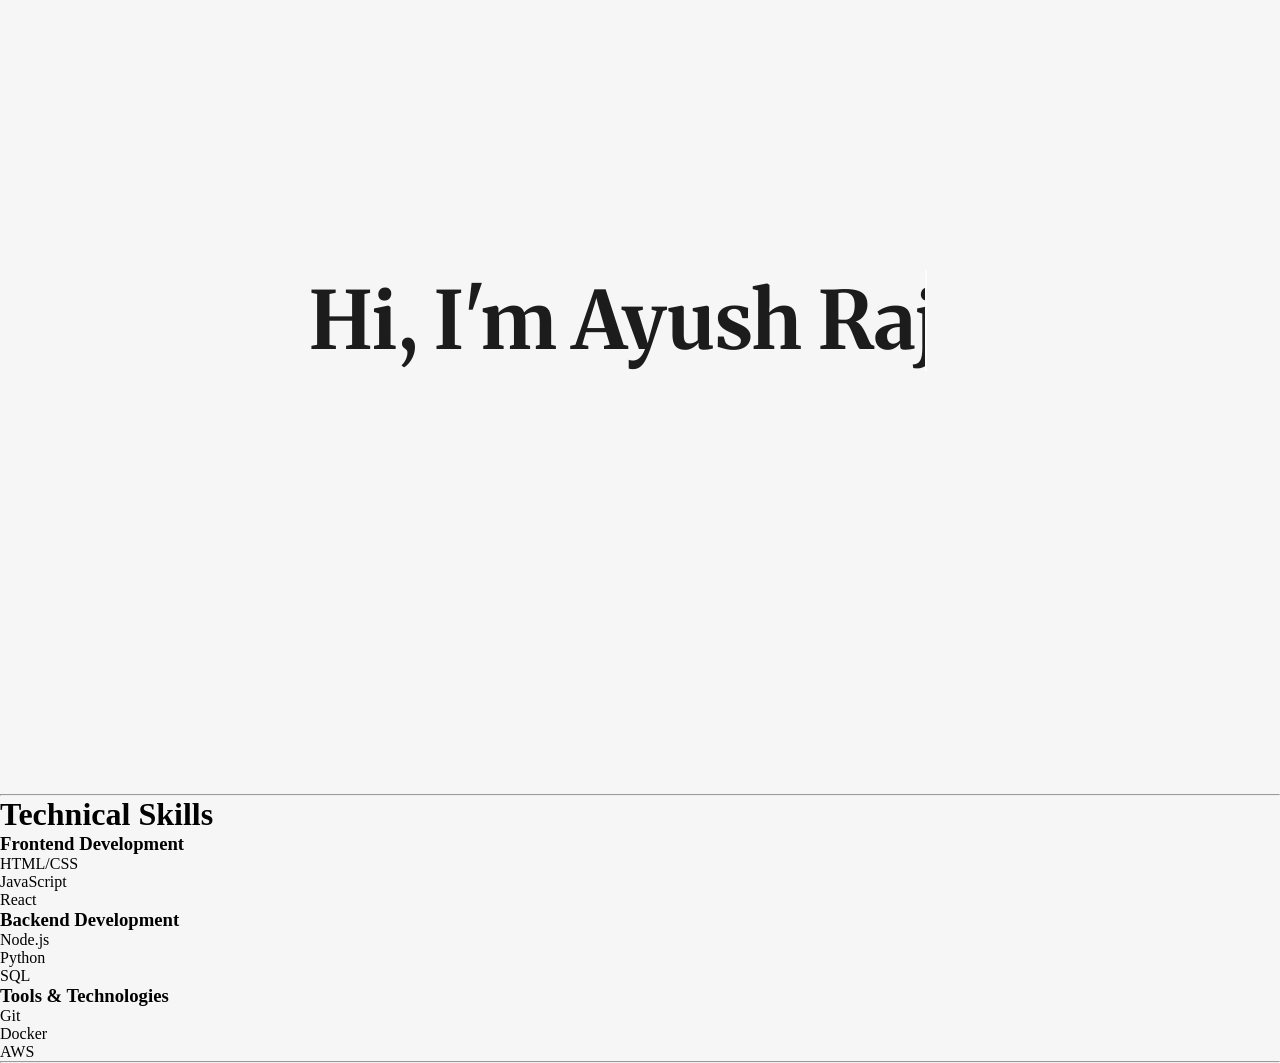
==== index.html @ 836af5a1 "front page" ====
<!DOCTYPE html>
<html lang="en">
<head>
    <meta charset="UTF-8">
    <meta name="viewport" content="width=device-width, initial-scale=1.0">
    <link rel="stylesheet" href="style.css">
    <title>Document</title>
</head>
<body>
    <div id="page1">
        <h1 id="text">Hi, I'm Ayush Raj</h1>
    </div>

    <div id="page2">
        <nav class="head">
            <div class="logo">
                <img src="a" alt="icon">
            </div>
            <div class="content">
                <ul>
                    <li>About</li>
                    <li>Skills</li>
                    <li>Projects</li>
                    <li>Contact</li>
                    <li class="mark">Resume</li>
                </ul>
            </div>
        </nav>
        <main>
            <div class="main">
                <div class="left">
                    <br>
                    <h1 id="name">Hi, I'm Ayush Raj</h1>
                    <p class="one">
                        Graphic Designer & Aspiring Full-Stack Developer | Freelance Front-End Dev| 2nd Year @ GITM, Gurugram
                    </p>
                    <p class="two">
                        I'm a Graphic Designer and aspiring Full-Stack Developer, passionate about blending creativity with technology. Currently in my 2nd year at the Global Institute of Technology and Management, Gurugram, I specialize in front-end development, web design, and photo editing, with hands-on experience as a freelance developer and designer.<br><br>
                        Skilled in HTML, CSS, JavaScript, GSAP, and animations, I create engaging digital experiences.I strive to bridge design and technology, delivering innovative, user-centric solutions.
                    </p>
                    
                    <button class="project">View Project</button>
                    <button class="contact">Contact Me</button>
                </div>
                <div class="right">
                    <img src="https://public.readdy.ai/ai/img_res/9b5c664228c04c4dc057cc0d03110847.jpg" alt="">
                </div>
            </div>
        </main>
    </div>

    <hr> 
    
    <div class="page3">
        <h1>Technical Skills</h1>
        <div class="box1">
            <h3>Frontend Development</h3>
            <ul>
                <li>HTML/CSS</li>
                <li>JavaScript</li>
                <li>React</li>
            </ul>
        </div>
        <div class="box2">
            <h3>Backend Development</h3>
            <ul>
                <li>Node.js</li>
                <li>Python</li>
                <li>SQL</li>
            </ul>
        </div>
        <div class="box3">
            <h3>Tools & Technologies</h3>
            <ul>
                <li>Git</li>
                <li>Docker</li>
                <li>AWS</li>
            </ul>
        </div>
    </div>
    <hr> 
    
    
    <script src="https://cdnjs.cloudflare.com/ajax/libs/gsap/3.12.5/gsap.min.js" integrity="sha512-7eHRwcbYkK4d9g/6tD/mhkf++eoTHwpNM9woBxtPUBWm67zeAfFC+HrdoE2GanKeocly/VxeLvIqwvCdk7qScg==" crossorigin="anonymous" referrerpolicy="no-referrer"></script>
    
    <script src="https://cdnjs.cloudflare.com/ajax/libs/gsap/3.12.5/ScrollTrigger.min.js" integrity="sha512-onMTRKJBKz8M1TnqqDuGBlowlH0ohFzMXYRNebz+yOcc5TQr/zAKsthzhuv0hiyUKEiQEQXEynnXCvNTOk50dg==" crossorigin="anonymous" referrerpolicy="no-referrer"></script>
    
    <script src="script.js"></script>
</body>
</html>
---- style.css ----
@import url("https://fonts.googleapis.com/css2?family=Comic+Neue:ital,wght@0,300;0,400;0,700;1,300;1,400;1,700&family=Pacifico&display=swap");
@import url("https://fonts.googleapis.com/css2?family=Comic+Neue:ital,wght@0,300;0,400;0,700;1,300;1,400;1,700&family=Noto+Sans:ital,wght@0,100..900;1,100..900&family=Pacifico&display=swap");
@import url("https://fonts.googleapis.com/css2?family=Merriweather:ital,wght@0,300;0,400;0,700;0,900;1,300;1,400;1,700;1,900&display=swap");

* {
  margin: 0;
  padding: 0;
}

body {
  background-color: #f6f6f6;
  width: 100%;
  height: 100%;
}

#page1 {
  height: 30vh;
  background: transparent;
  font-size: 2rem;
  position: absolute;
}

#text {
    position: relative;
    top: 100%;
    left: 50%;
    font-family: "Merriweather", serif;
    font-size: 5rem;
    border-right: 2px solid white;
    white-space: nowrap;
    overflow: hidden;
}

/* ------------------------------------------------------------------------------- */

#page2 {
  width: 100%;
  height: 100%;
}

nav {
  background-color: #fff;
  height: 6vh;
  border-bottom: rgba(8, 0, 0, 0.877);
  display: flex;
  font-size: 1.1rem;
  font-family: "Lucida Sans Unicode", "Lucida Grande", "Lucida Sans", Arial,
    sans-serif;
  padding: 0.6vw 0;
  /* border-bottom: 2px solid black; */
  box-shadow: 0 2px 10px rgb(190, 190, 190);
}

.logo {
  width: 40%;
  display: flex;
  align-items: center;
  justify-content: center;
}

.content {
  width: 60%;
  display: flex;
  justify-content: center;
  align-items: center;
}

nav ul {
  display: flex;
}

nav ul li {
  display: flex;
  justify-content: space-between;
  margin: 1vh 1.3vw;
  padding-top: 1vh;
  opacity: 60%;
}

li {
  cursor: pointer;
}

.mark {
  opacity: 100%;
  padding: 1.2vh;
  width: 5vw;
  display: flex;
  justify-content: center;
  border-radius: 5px;
  color: white;
  background-color: #6058e8;
}
.mark:hover {
  background-color: rgba(95, 88, 232, 0.85);
}

/* -------------------------------------------------------------------------------- */

.main {
  margin: 10vh;
  display: flex;
  align-items: center;
  justify-content: center;
}

.left {
  padding-left: 7vw;
  width: 50%;
}

.left h1 {
  /* font-family: "Pacifico", serif; */
  font-family: "Merriweather", serif;
  font-weight: bolder;
  font-size: 3rem;
  padding-bottom: 5vh;
}

.one {
  font-size: 1.3rem;
  font-family: "Noto Sans", serif;
  font-weight: 500;
  opacity: 80%;
}

.two {
  font-size: 1rem;
  font-family: "Arial", serif;
  font-weight: 100;
  opacity: 70%;
}

.left p {
  padding: 2vh 0;
}

.left button {
  font-size: 1.1rem;
  margin-right: 3.5vh;
  margin-top: 5vh;
  padding: 2vh 2vw;
  border-radius: 10px;
  cursor: pointer;
}

.project {
  background-color: rgba(0, 0, 255, 0.7);
  color: white;
  border: transparent;
}
.project:hover {
  background-color: rgba(0, 0, 255, 0.6);
}

.contact {
  border: 1px solid rgba(0, 0, 255, 0.7);
  color: rgba(0, 0, 255, 0.7);
}
.contact:hover {
  background-color: rgb(226, 227, 236);
  color: rgba(0, 0, 255, 0.9);
}

.right {
  width: 50%;
  display: flex;
  justify-content: center;
}
.right img {
  height: 60vh;
  border-radius: 50%;
  box-shadow: 0 0 15px rgb(180, 180, 180);
}

/* --------------------------------------------------------------------------------- */
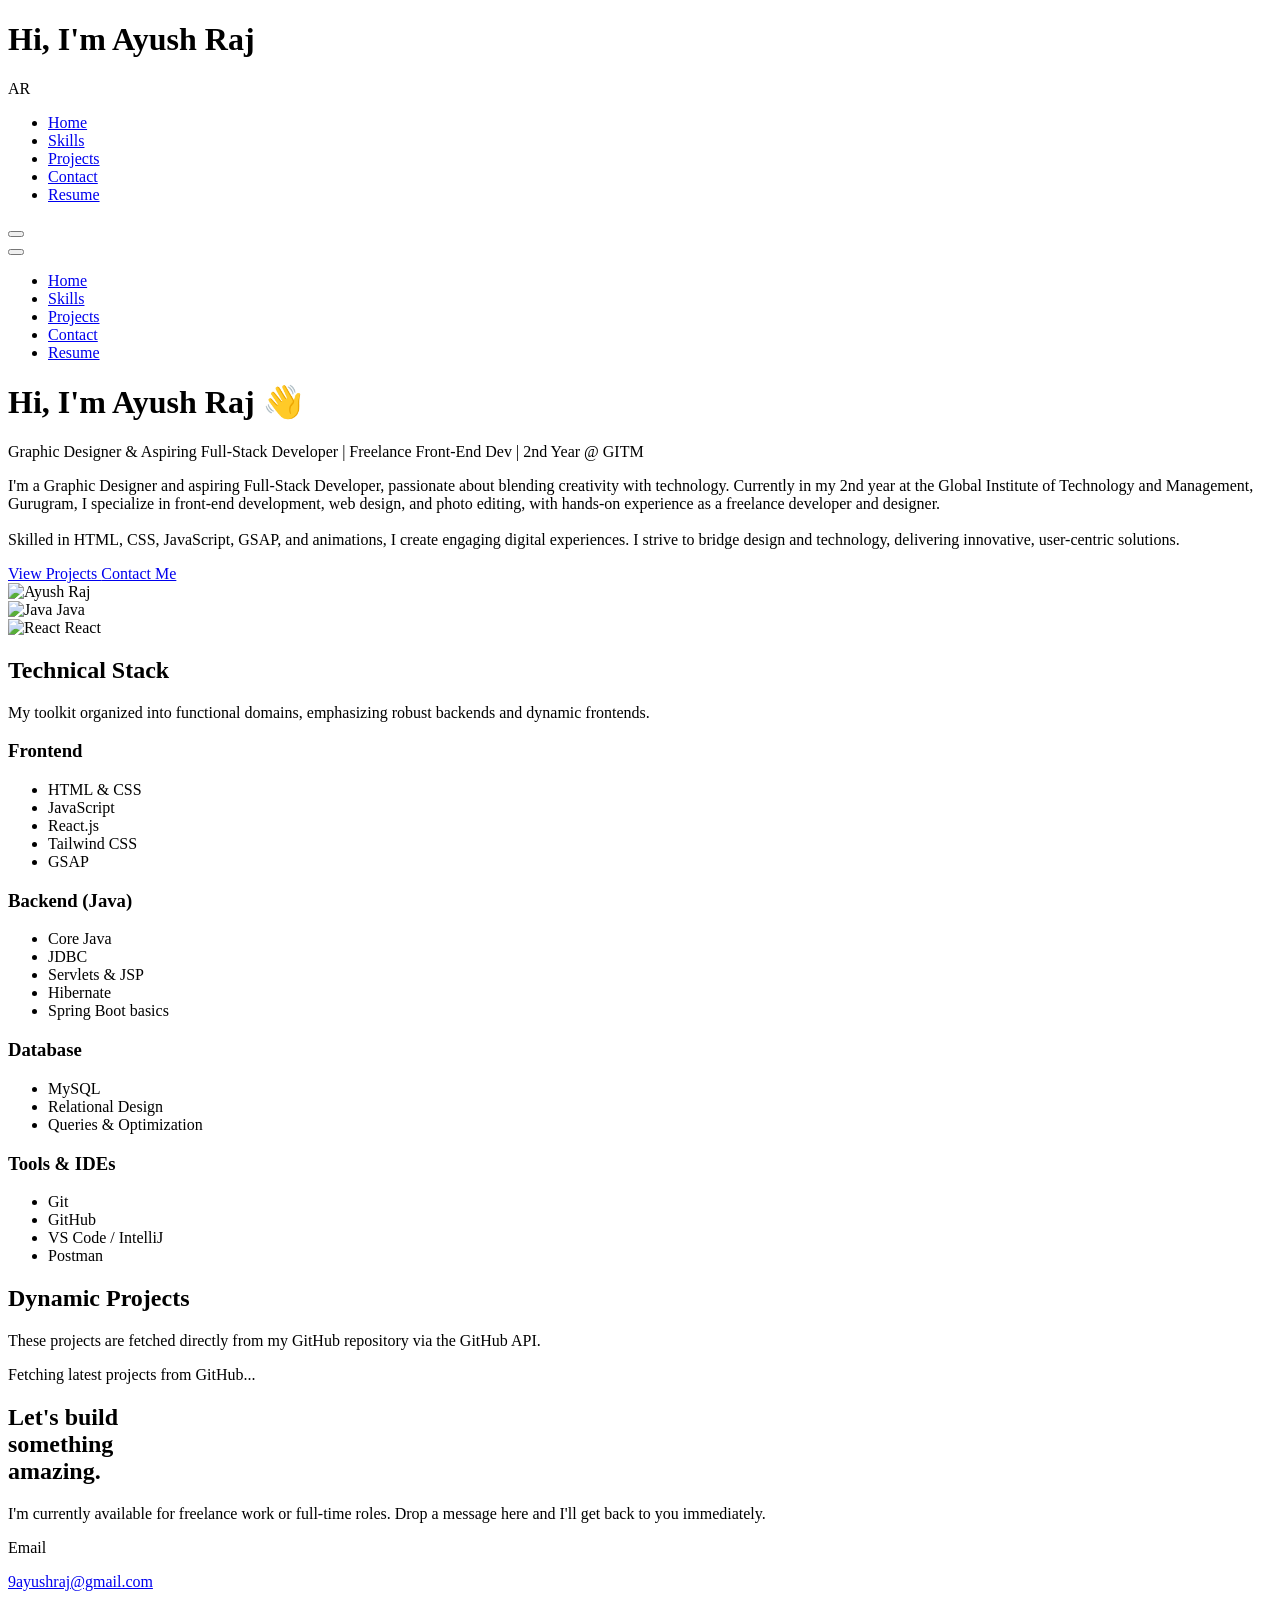
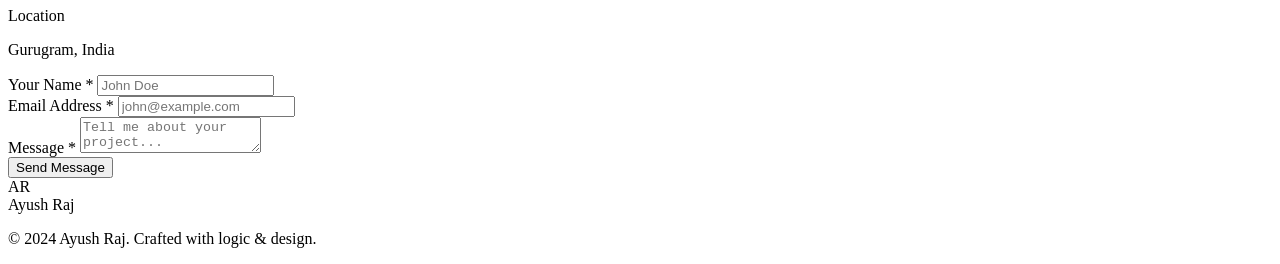
==== commit 74ccf130: "UI completed" ====
--- a/index.html
+++ b/index.html
@@ -1,88 +1,318 @@
 <!DOCTYPE html>
-<html lang="en">
+<html lang="en" class="scroll-smooth">
 <head>
     <meta charset="UTF-8">
     <meta name="viewport" content="width=device-width, initial-scale=1.0">
+    <title>Ayush Raj | Portfolio</title>
+    <!-- Fonts -->
+    <link rel="preconnect" href="https://fonts.googleapis.com">
+    <link rel="preconnect" href="https://fonts.gstatic.com" crossorigin>
+    <link href="https://fonts.googleapis.com/css2?family=Merriweather:ital,wght@0,400;0,700;0,900;1,400;1,700&family=Noto+Sans:wght@300;400;500;600;700&display=swap" rel="stylesheet">
+    <!-- RemixIcons for scalable icons -->
+    <link href="https://cdn.jsdelivr.net/npm/remixicon@4.5.0/fonts/remixicon.css" rel="stylesheet">
+    <!-- Tailwind CSS -->
+    <script src="https://cdn.tailwindcss.com"></script>
+    <script>
+        tailwind.config = {
+            darkMode: 'class', // enable dark mode classes manually or based on OS
+            theme: {
+                extend: {
+                    fontFamily: {
+                        merriweather: ['Merriweather', 'serif'],
+                        noto: ['"Noto Sans"', 'sans-serif'],
+                        arial: ['Arial', 'sans-serif'],
+                    },
+                    colors: {
+                        brand: {
+                            DEFAULT: '#6058e8',
+                            hover: '#4e48cf',
+                        }
+                    }
+                }
+            }
+        }
+    </script>
     <link rel="stylesheet" href="style.css">
-    <title>Document</title>
 </head>
-<body>
-    <div id="page1">
-        <h1 id="text">Hi, I'm Ayush Raj</h1>
-    </div>
-
-    <div id="page2">
-        <nav class="head">
-            <div class="logo">
-                <img src="a" alt="icon">
-            </div>
-            <div class="content">
-                <ul>
-                    <li>About</li>
-                    <li>Skills</li>
-                    <li>Projects</li>
-                    <li>Contact</li>
-                    <li class="mark">Resume</li>
-                </ul>
+<body class="bg-slate-900 text-slate-300 font-noto overflow-x-hidden selection:bg-brand selection:text-white">
+
+    <!-- Preloader Text Animation Overlay -->
+    <div id="page1" class="fixed inset-0 z-[100] bg-slate-950 flex items-center justify-center">
+        <h1 id="text" class="font-merriweather text-4xl md:text-6xl font-black text-slate-100 border-r-4 border-brand whitespace-nowrap overflow-hidden pr-2">Hi, I'm Ayush Raj</h1>
+    </div>
+
+    <div id="page2" class="w-full min-h-screen flex flex-col relative">
+        
+        <!-- Sticky Navigation -->
+        <nav class="head fixed top-0 w-full z-[105] transition-all duration-300 backdrop-blur-xl bg-slate-900/80 border-b border-slate-800 shadow-sm px-6 md:px-12 py-4">
+            <div class="max-w-7xl mx-auto flex justify-between items-center relative">
+                <div class="logo flex items-center gap-3 font-merriweather font-bold text-2xl text-brand tracking-tighter cursor-pointer">
+                    <div class="w-10 h-10 bg-brand text-white flex items-center justify-center rounded-xl shadow-[0_0_15px_rgba(96,88,232,0.5)]">AR</div>
+                </div>
+                
+                <!-- Desktop Menu -->
+                <div class="content hidden md:block">
+                    <ul class="flex items-center space-x-8 text-sm font-bold tracking-wide text-slate-300">
+                        <li><a href="#about" class="nav-link hover:text-brand transition-colors cursor-pointer py-2">Home</a></li>
+                        <li><a href="#skills" class="nav-link hover:text-brand transition-colors cursor-pointer py-2">Skills</a></li>
+                        <li><a href="#projects" class="nav-link hover:text-brand transition-colors cursor-pointer py-2">Projects</a></li>
+                        <li><a href="#contact" class="nav-link hover:text-brand transition-colors cursor-pointer py-2">Contact</a></li>
+                        <li class="mark bg-brand text-white px-5 py-2.5 rounded-lg shadow-[0_0_15px_rgba(96,88,232,0.4)] hover:bg-brand-hover hover:-translate-y-0.5 transition-all cursor-pointer"><a href="#resume">Resume</a></li>
+                    </ul>
+                </div>
+                
+                <!-- Mobile Menu Toggle Button -->
+                <div class="md:hidden flex items-center">
+                    <button id="mobile-menu-btn" class="text-slate-300 hover:text-brand transition-colors focus:outline-none">
+                        <i class="ri-menu-3-line text-3xl"></i>
+                    </button>
+                </div>
             </div>
         </nav>
-        <main>
-            <div class="main">
-                <div class="left">
-                    <br>
-                    <h1 id="name">Hi, I'm Ayush Raj</h1>
-                    <p class="one">
-                        Graphic Designer & Aspiring Full-Stack Developer | Freelance Front-End Dev| 2nd Year @ GITM, Gurugram
+
+        <!-- Mobile Menu Overlay -->
+        <div id="mobile-menu" class="fixed inset-0 z-[110] bg-slate-950/95 backdrop-blur-lg transform translate-x-full transition-transform duration-300 flex flex-col justify-center items-center">
+            <button id="close-menu-btn" class="absolute top-6 right-6 text-slate-300 hover:text-brand focus:outline-none">
+                <i class="ri-close-line text-4xl"></i>
+            </button>
+            <ul class="flex flex-col space-y-8 text-2xl font-bold tracking-wide text-slate-300 items-center">
+                <li><a href="#about" class="mobile-link hover:text-brand transition-colors">Home</a></li>
+                <li><a href="#skills" class="mobile-link hover:text-brand transition-colors">Skills</a></li>
+                <li><a href="#projects" class="mobile-link hover:text-brand transition-colors">Projects</a></li>
+                <li><a href="#contact" class="mobile-link hover:text-brand transition-colors">Contact</a></li>
+                <li class="bg-brand text-white px-8 py-3 rounded-xl shadow-[0_0_20px_rgba(96,88,232,0.4)]"><a href="#resume" class="mobile-link">Resume</a></li>
+            </ul>
+        </div>
+
+        <!-- Hero Section -->
+        <main id="about" class="main flex-grow flex items-center pt-24 pb-12 overflow-hidden relative">
+            <!-- Decorative Background Blob -->
+            <div class="absolute top-20 right-0 w-96 h-96 bg-brand/10 rounded-full blur-[100px] -z-10 translate-x-1/3"></div>
+            <div class="absolute bottom-10 left-10 w-64 h-64 bg-cyan-600/10 rounded-full blur-[100px] -z-10"></div>
+            
+            <div class="max-w-7xl mx-auto px-6 md:px-12 flex flex-col-reverse md:flex-row items-center w-full gap-12 relative z-10">
+                <div class="left md:w-1/2 flex flex-col justify-center">
+                    <h1 id="name" class="font-merriweather font-bold text-4xl md:text-5xl lg:text-7xl text-slate-100 leading-tight mb-6 tracking-tight">Hi, I'm Ayush Raj <span class="text-brand">👋</span></h1>
+                    <p class="one text-lg md:text-xl font-medium text-slate-300 mb-6 border-l-4 border-brand pl-4">
+                        Graphic Designer & Aspiring Full-Stack Developer | Freelance Front-End Dev | 2nd Year @ GITM
                     </p>
-                    <p class="two">
+                    <p class="two text-slate-400 leading-relaxed mb-8 text-lg">
                         I'm a Graphic Designer and aspiring Full-Stack Developer, passionate about blending creativity with technology. Currently in my 2nd year at the Global Institute of Technology and Management, Gurugram, I specialize in front-end development, web design, and photo editing, with hands-on experience as a freelance developer and designer.<br><br>
-                        Skilled in HTML, CSS, JavaScript, GSAP, and animations, I create engaging digital experiences.I strive to bridge design and technology, delivering innovative, user-centric solutions.
+                        Skilled in HTML, CSS, JavaScript, GSAP, and animations, I create engaging digital experiences. I strive to bridge design and technology, delivering innovative, user-centric solutions.
                     </p>
                     
-                    <button class="project">View Project</button>
-                    <button class="contact">Contact Me</button>
-                </div>
-                <div class="right">
-                    <img src="https://public.readdy.ai/ai/img_res/9b5c664228c04c4dc057cc0d03110847.jpg" alt="">
+                    <div class="flex flex-wrap gap-4">
+                        <a href="#projects" class="project inline-block bg-brand hover:bg-brand-hover text-white font-semibold px-8 py-3.5 rounded-xl shadow-[0_0_20px_rgba(96,88,232,0.4)] transition-all transform hover:-translate-y-1">View Projects <i class="ri-arrow-right-line ml-1"></i></a>
+                        <a href="#contact" class="contact inline-block bg-transparent text-brand border-2 border-brand hover:bg-brand hover:text-white font-semibold px-8 py-3.5 rounded-xl transition-all transform hover:-translate-y-1 text-center shadow-[0_0_15px_transparent] hover:shadow-[0_0_20px_rgba(96,88,232,0.3)]">Contact Me</a>
+                    </div>
+                </div>
+                <div class="right md:w-1/2 flex justify-center relative">
+                    <!-- Decorative element for image portrait -->
+                    <div class="absolute inset-0 bg-gradient-to-tr from-brand/30 to-cyan-500/20 rounded-full blur-3xl scale-90 -z-10 animate-pulse"></div>
+                    <div class="relative w-64 h-64 md:w-80 md:h-80 lg:w-[450px] lg:h-[450px]">
+                        <img class="w-full h-full object-cover rounded-full shadow-2xl ring-4 ring-slate-800" src="https://public.readdy.ai/ai/img_res/9b5c664228c04c4dc057cc0d03110847.jpg" alt="Ayush Raj">
+                        <!-- Floating badges representing skills -->
+                        <div class="absolute top-10 right-0 lg:-right-4 bg-slate-800/90 backdrop-blur border border-slate-700 px-4 py-2 rounded-xl shadow-xl flex items-center gap-2 animate-bounce flex-col" style="animation-duration: 3s;">
+                            <img src="https://upload.wikimedia.org/wikipedia/en/3/30/Java_programming_language_logo.svg" class="w-6 h-6" alt="Java">
+                            <span class="text-xs font-bold font-noto text-slate-200">Java</span>
+                        </div>
+                        <div class="absolute bottom-10 left-0 lg:-left-10 bg-slate-800/90 backdrop-blur border border-slate-700 px-4 py-2 rounded-xl shadow-xl flex items-center gap-2 animate-bounce flex-col" style="animation-duration: 4s; animation-delay: 1s;">
+                            <img src="https://upload.wikimedia.org/wikipedia/commons/a/a7/React-icon.svg" class="w-6 h-6" alt="React">
+                            <span class="text-xs font-bold font-noto text-slate-200">React</span>
+                        </div>
+                    </div>
                 </div>
             </div>
         </main>
     </div>
 
-    <hr> 
-    
-    <div class="page3">
-        <h1>Technical Skills</h1>
-        <div class="box1">
-            <h3>Frontend Development</h3>
-            <ul>
-                <li>HTML/CSS</li>
-                <li>JavaScript</li>
-                <li>React</li>
-            </ul>
-        </div>
-        <div class="box2">
-            <h3>Backend Development</h3>
-            <ul>
-                <li>Node.js</li>
-                <li>Python</li>
-                <li>SQL</li>
-            </ul>
-        </div>
-        <div class="box3">
-            <h3>Tools & Technologies</h3>
-            <ul>
-                <li>Git</li>
-                <li>Docker</li>
-                <li>AWS</li>
-            </ul>
-        </div>
-    </div>
-    <hr> 
-    
-    
+    <!-- Technical Skills Section -->
+    <div id="skills" class="page3 max-w-7xl mx-auto px-6 md:px-12 py-24 relative">
+        <div class="absolute top-0 left-0 w-full h-px bg-gradient-to-r from-transparent via-slate-700 to-transparent"></div>
+        <div class="text-center mb-16 relative">
+            <h2 class="font-merriweather text-4xl md:text-5xl font-black text-slate-100 mb-4 inline-block tracking-tight">
+                Technical Stack
+            </h2>
+            <div class="w-24 h-1.5 bg-brand mx-auto rounded-full mt-2 shadow-[0_0_10px_rgba(96,88,232,0.6)]"></div>
+            <p class="text-slate-400 mt-6 max-w-2xl mx-auto text-lg">My toolkit organized into functional domains, emphasizing robust backends and dynamic frontends.</p>
+        </div>
+        
+        <div class="grid grid-cols-1 md:grid-cols-2 lg:grid-cols-4 gap-6">
+            <!-- Frontend Card -->
+            <div class="skill-box group bg-slate-800/50 backdrop-blur-sm p-8 rounded-3xl shadow-lg border border-slate-700 hover:border-blue-500/50 hover:bg-slate-800 transition-all duration-300 transform hover:-translate-y-2">
+                <div class="w-14 h-14 bg-blue-500/10 rounded-2xl flex items-center justify-center text-blue-400 mb-6 group-hover:bg-blue-500 group-hover:text-white transition-colors duration-300 shadow-sm border border-blue-500/20">
+                    <i class="ri-layout-masonry-line text-2xl"></i>
+                </div>
+                <h3 class="text-xl font-bold text-slate-100 mb-6">Frontend</h3>
+                <ul class="space-y-3 text-slate-400 font-medium">
+                    <li class="flex items-center"><i class="ri-html5-fill text-blue-400 mr-3 text-lg"></i> HTML & CSS</li>
+                    <li class="flex items-center"><i class="ri-javascript-fill text-yellow-400 mr-3 text-lg"></i> JavaScript</li>
+                    <li class="flex items-center"><i class="ri-reactjs-fill text-cyan-400 mr-3 text-lg"></i> React.js</li>
+                    <li class="flex items-center"><i class="ri-tailwind-css-fill text-cyan-500 mr-3 text-lg"></i> Tailwind CSS</li>
+                    <li class="flex items-center"><i class="ri-shape-line text-brand mr-3 text-lg"></i> GSAP</li>
+                </ul>
+            </div>
+            
+            <!-- Backend Card -->
+            <div class="skill-box group bg-slate-800/50 backdrop-blur-sm p-8 rounded-3xl shadow-lg border border-slate-700 hover:border-red-500/50 hover:bg-slate-800 transition-all duration-300 transform hover:-translate-y-2">
+                <div class="w-14 h-14 bg-red-500/10 rounded-2xl flex items-center justify-center text-red-400 mb-6 group-hover:bg-red-500 group-hover:text-white transition-colors duration-300 shadow-sm border border-red-500/20">
+                    <i class="ri-server-line text-2xl"></i>
+                </div>
+                <h3 class="text-xl font-bold text-slate-100 mb-6">Backend (Java)</h3>
+                <ul class="space-y-3 text-slate-400 font-medium">
+                    <li class="flex items-center"><i class="ri-java-fill text-red-500 mr-3 text-lg"></i> Core Java</li>
+                    <li class="flex items-center"><i class="ri-database-2-line text-slate-300 mr-3 text-lg"></i> JDBC</li>
+                    <li class="flex items-center"><i class="ri-blaze-line text-orange-400 mr-3 text-lg"></i> Servlets & JSP</li>
+                    <li class="flex items-center"><i class="ri-leaf-fill text-green-500 mr-3 text-lg"></i> Hibernate</li>
+                    <li class="flex items-center"><i class="ri-rocket-2-fill text-green-400 mr-3 text-lg"></i> Spring Boot basics</li>
+                </ul>
+            </div>
+
+            <!-- Database Card -->
+            <div class="skill-box group bg-slate-800/50 backdrop-blur-sm p-8 rounded-3xl shadow-lg border border-slate-700 hover:border-cyan-500/50 hover:bg-slate-800 transition-all duration-300 transform hover:-translate-y-2">
+                <div class="w-14 h-14 bg-cyan-500/10 rounded-2xl flex items-center justify-center text-cyan-400 mb-6 group-hover:bg-cyan-600 group-hover:text-white transition-colors duration-300 shadow-sm border border-cyan-500/20">
+                    <i class="ri-database-line text-2xl"></i>
+                </div>
+                <h3 class="text-xl font-bold text-slate-100 mb-6">Database</h3>
+                <ul class="space-y-3 text-slate-400 font-medium">
+                    <li class="flex items-center"><i class="ri-database-2-fill text-blue-400 mr-3 text-lg"></i> MySQL</li>
+                    <li class="flex items-center"><i class="ri-table-line text-slate-300 mr-3 text-lg"></i> Relational Design</li>
+                    <li class="flex items-center"><i class="ri-code-box-line text-green-400 mr-3 text-lg"></i> Queries & Optimization</li>
+                </ul>
+            </div>
+            
+            <!-- Tools Card -->
+            <div class="skill-box group bg-slate-800/50 backdrop-blur-sm p-8 rounded-3xl shadow-lg border border-slate-700 hover:border-purple-500/50 hover:bg-slate-800 transition-all duration-300 transform hover:-translate-y-2">
+                <div class="w-14 h-14 bg-purple-500/10 rounded-2xl flex items-center justify-center text-purple-400 mb-6 group-hover:bg-purple-500 group-hover:text-white transition-colors duration-300 shadow-sm border border-purple-500/20">
+                    <i class="ri-tools-line text-2xl"></i>
+                </div>
+                <h3 class="text-xl font-bold text-slate-100 mb-6">Tools & IDEs</h3>
+                <ul class="space-y-3 text-slate-400 font-medium">
+                    <li class="flex items-center"><i class="ri-git-branch-line text-orange-500 mr-3 text-lg"></i> Git</li>
+                    <li class="flex items-center"><i class="ri-github-fill text-slate-200 mr-3 text-lg"></i> GitHub</li>
+                    <li class="flex items-center"><i class="ri-brackets-line text-blue-500 mr-3 text-lg"></i> VS Code / IntelliJ</li>
+                    <li class="flex items-center"><i class="ri-send-plane-fill text-orange-400 mr-3 text-lg"></i> Postman</li>
+                </ul>
+            </div>
+        </div>
+    </div>
+
+    <!-- Dynamic Projects Section -->
+    <div id="projects" class="bg-slate-950 py-24 relative overflow-hidden">
+        <!-- Decorative blobs -->
+        <div class="absolute top-0 right-0 w-[500px] h-[500px] bg-brand/10 rounded-full blur-[120px] -z-10 translate-x-1/3 -translate-y-1/3"></div>
+        <div class="absolute bottom-0 left-0 w-[400px] h-[400px] bg-cyan-600/10 rounded-full blur-[100px] -z-10 -translate-x-1/3 translate-y-1/3"></div>
+        
+        <div class="max-w-7xl mx-auto px-6 md:px-12">
+            <div class="text-center mb-16 project-header">
+                <h2 class="font-merriweather text-4xl md:text-5xl font-black text-slate-100 mb-4 inline-block tracking-tight">
+                    Dynamic Projects
+                </h2>
+                <div class="w-24 h-1.5 bg-brand mx-auto rounded-full mt-2 mb-6 shadow-[0_0_10px_rgba(96,88,232,0.6)]"></div>
+                <p class="text-slate-400 max-w-2xl mx-auto text-lg">These projects are fetched directly from my GitHub repository via the GitHub API.</p>
+            </div>
+            
+            <!-- This container will be populated by script.js using real GitHub Data -->
+            <div id="github-projects-container" class="grid grid-cols-1 md:grid-cols-2 lg:grid-cols-3 gap-10">
+                <!-- Fallback Loading State -->
+                <div class="col-span-full flex flex-col items-center justify-center text-slate-400 py-12">
+                    <i class="ri-loader-4-line text-4xl animate-spin text-brand mb-4"></i>
+                    <p>Fetching latest projects from GitHub...</p>
+                </div>
+            </div>
+        </div>
+    </div>
+
+    <!-- Contact Section -->
+    <div id="contact" class="max-w-7xl mx-auto px-6 md:px-12 py-24 contact-container relative">
+        <div class="absolute top-0 left-0 w-full h-px bg-gradient-to-r from-transparent via-slate-700 to-transparent"></div>
+        <div class="bg-slate-800 rounded-[2.5rem] overflow-hidden shadow-2xl relative border border-slate-700">
+            <!-- Decorative atmospheric circles -->
+            <div class="absolute -top-32 -right-32 w-96 h-96 bg-brand rounded-full blur-[100px] opacity-20"></div>
+            <div class="absolute -bottom-32 -left-32 w-96 h-96 bg-cyan-500 rounded-full blur-[100px] opacity-10"></div>
+            
+            <div class="grid grid-cols-1 lg:grid-cols-5 relative z-10">
+                <div class="lg:col-span-2 p-10 md:p-16 flex flex-col justify-center">
+                    <h2 class="font-merriweather text-4xl md:text-5xl font-bold text-slate-100 mb-6">Let's build<br>something<br><span class="text-transparent bg-clip-text bg-gradient-to-r from-cyan-400 to-brand">amazing.</span></h2>
+                    <p class="text-slate-400 text-lg mb-12">I'm currently available for freelance work or full-time roles. Drop a message here and I'll get back to you immediately.</p>
+                    
+                    <div class="space-y-8">
+                        <div class="flex items-center gap-5 group">
+                            <div class="w-14 h-14 bg-slate-900 rounded-2xl flex items-center justify-center text-brand border border-slate-700 group-hover:bg-brand group-hover:text-white transition-colors">
+                                <i class="ri-mail-send-line text-2xl"></i>
+                            </div>
+                            <div>
+                                <p class="text-slate-500 text-sm tracking-wider uppercase font-bold mb-1">Email</p>
+                                <a href="mailto:9ayushraj@gmail.com" class="text-slate-200 text-lg hover:text-brand transition-colors">9ayushraj@gmail.com</a>
+                            </div>
+                        </div>
+                        <div class="flex items-center gap-5 group">
+                            <div class="w-14 h-14 bg-slate-900 rounded-2xl flex items-center justify-center text-cyan-400 border border-slate-700 group-hover:bg-cyan-500 group-hover:text-white transition-colors">
+                                <i class="ri-map-pin-line text-2xl"></i>
+                            </div>
+                            <div>
+                                <p class="text-slate-500 text-sm tracking-wider uppercase font-bold mb-1">Location</p>
+                                <p class="text-slate-200 text-lg">Gurugram, India</p>
+                            </div>
+                        </div>
+                    </div>
+                </div>
+                
+                <div class="lg:col-span-3 p-10 md:p-16 lg:pl-10 bg-slate-900/50 backdrop-blur-xl border-t lg:border-t-0 lg:border-l border-slate-700">
+                    <form id="contactForm" class="space-y-6" novalidate>
+                        <div class="grid grid-cols-1 md:grid-cols-2 gap-6">
+                            <div>
+                                <label class="block text-slate-400 text-sm font-bold tracking-wide uppercase mb-2" for="contact-name">Your Name <span class="text-red-400">*</span></label>
+                                <input class="w-full bg-slate-950/50 border border-slate-700 rounded-2xl px-5 py-4 text-slate-100 focus:outline-none focus:border-brand focus:ring-1 focus:ring-brand transition-all placeholder-slate-600" type="text" id="contact-name" required placeholder="John Doe">
+                            </div>
+                            <div>
+                                <label class="block text-slate-400 text-sm font-bold tracking-wide uppercase mb-2" for="email">Email Address <span class="text-red-400">*</span></label>
+                                <input class="w-full bg-slate-950/50 border border-slate-700 rounded-2xl px-5 py-4 text-slate-100 focus:outline-none focus:border-brand focus:ring-1 focus:ring-brand transition-all placeholder-slate-600" type="email" id="email" required placeholder="john@example.com">
+                            </div>
+                        </div>
+                        <div>
+                            <label class="block text-slate-400 text-sm font-bold tracking-wide uppercase mb-2" for="message">Message <span class="text-red-400">*</span></label>
+                            <textarea class="w-full bg-slate-950/50 border border-slate-700 rounded-2xl px-5 py-4 text-slate-100 focus:outline-none focus:border-brand focus:ring-1 focus:ring-brand transition-all h-36 resize-none placeholder-slate-600" id="message" required placeholder="Tell me about your project..."></textarea>
+                        </div>
+                        
+                        <!-- Success/Error Message Container -->
+                        <div id="form-feedback" class="hidden text-sm px-4 py-3 rounded-lg mt-2 font-medium"></div>
+                        
+                        <button class="w-full md:w-auto bg-brand hover:bg-brand-hover text-white font-bold text-lg px-10 py-4 rounded-2xl shadow-[0_10px_20px_rgba(96,88,232,0.3)] transition-all transform hover:-translate-y-1 flex items-center justify-center gap-2 border border-brand/50" type="submit">
+                            Send Message <i class="ri-send-plane-fill"></i>
+                        </button>
+                    </form>
+                </div>
+            </div>
+        </div>
+    </div>
+
+    <!-- Footer Section -->
+    <footer class="bg-slate-950 border-t border-slate-800 text-slate-400 py-12">
+        <div class="max-w-7xl mx-auto px-6 md:px-12 flex flex-col md:flex-row justify-between items-center gap-6">
+            <div class="flex items-center gap-2">
+                <div class="w-8 h-8 bg-brand text-white flex items-center justify-center rounded-lg shadow-md font-merriweather font-bold text-sm">AR</div>
+                <span class="font-medium text-slate-200">Ayush Raj</span>
+            </div>
+            
+            <p class="text-sm">© 2024 Ayush Raj. Crafted with logic & design.</p>
+            
+            <div class="flex gap-4">
+                <a href="#" class="w-10 h-10 bg-slate-800 hover:bg-brand text-slate-300 hover:text-white rounded-full flex items-center justify-center transition-all border border-slate-700">
+                    <i class="ri-linkedin-fill text-lg"></i>
+                </a>
+                <a href="https://github.com/ayushraj" target="_blank" class="w-10 h-10 bg-slate-800 hover:bg-brand text-slate-300 hover:text-white rounded-full flex items-center justify-center transition-all border border-slate-700">
+                    <i class="ri-github-fill text-lg"></i>
+                </a>
+                <a href="#" class="w-10 h-10 bg-slate-800 hover:bg-brand text-slate-300 hover:text-white rounded-full flex items-center justify-center transition-all border border-slate-700">
+                    <i class="ri-twitter-x-line text-lg"></i>
+                </a>
+            </div>
+        </div>
+    </footer>
+
+    <!-- GSAP Scripts -->
     <script src="https://cdnjs.cloudflare.com/ajax/libs/gsap/3.12.5/gsap.min.js" integrity="sha512-7eHRwcbYkK4d9g/6tD/mhkf++eoTHwpNM9woBxtPUBWm67zeAfFC+HrdoE2GanKeocly/VxeLvIqwvCdk7qScg==" crossorigin="anonymous" referrerpolicy="no-referrer"></script>
-    
     <script src="https://cdnjs.cloudflare.com/ajax/libs/gsap/3.12.5/ScrollTrigger.min.js" integrity="sha512-onMTRKJBKz8M1TnqqDuGBlowlH0ohFzMXYRNebz+yOcc5TQr/zAKsthzhuv0hiyUKEiQEQXEynnXCvNTOk50dg==" crossorigin="anonymous" referrerpolicy="no-referrer"></script>
     
     <script src="script.js"></script>
--- a/style.css
+++ b/style.css
@@ -2,175 +2,25 @@
 @import url("https://fonts.googleapis.com/css2?family=Comic+Neue:ital,wght@0,300;0,400;0,700;1,300;1,400;1,700&family=Noto+Sans:ital,wght@0,100..900;1,100..900&family=Pacifico&display=swap");
 @import url("https://fonts.googleapis.com/css2?family=Merriweather:ital,wght@0,300;0,400;0,700;0,900;1,300;1,400;1,700;1,900&display=swap");
 
-* {
-  margin: 0;
-  padding: 0;
+/* Rest of the styling is handled entirely by Tailwind utility classes in HTML.
+   Any specific overrides can be placed here. */
+
+html {
+    scroll-behavior: smooth;
 }
 
+/* Ensure body starts without scrollbar to prevent flash during loading screen */
 body {
-  background-color: #f6f6f6;
-  width: 100%;
-  height: 100%;
+    overflow: hidden;
 }
 
-#page1 {
-  height: 30vh;
-  background: transparent;
-  font-size: 2rem;
-  position: absolute;
+/* Custom typewriter cursor for the #text in #page1 */
+/* Note: CSS border-right is handled in Tailwind but specifying keyframe can be done here */
+@keyframes blink-cursor {
+  from, to { border-color: transparent }
+  50% { border-color: #6058e8; }
 }
 
 #text {
-    position: relative;
-    top: 100%;
-    left: 50%;
-    font-family: "Merriweather", serif;
-    font-size: 5rem;
-    border-right: 2px solid white;
-    white-space: nowrap;
-    overflow: hidden;
+    animation: blink-cursor .75s step-end infinite;
 }
-
-/* ------------------------------------------------------------------------------- */
-
-#page2 {
-  width: 100%;
-  height: 100%;
-}
-
-nav {
-  background-color: #fff;
-  height: 6vh;
-  border-bottom: rgba(8, 0, 0, 0.877);
-  display: flex;
-  font-size: 1.1rem;
-  font-family: "Lucida Sans Unicode", "Lucida Grande", "Lucida Sans", Arial,
-    sans-serif;
-  padding: 0.6vw 0;
-  /* border-bottom: 2px solid black; */
-  box-shadow: 0 2px 10px rgb(190, 190, 190);
-}
-
-.logo {
-  width: 40%;
-  display: flex;
-  align-items: center;
-  justify-content: center;
-}
-
-.content {
-  width: 60%;
-  display: flex;
-  justify-content: center;
-  align-items: center;
-}
-
-nav ul {
-  display: flex;
-}
-
-nav ul li {
-  display: flex;
-  justify-content: space-between;
-  margin: 1vh 1.3vw;
-  padding-top: 1vh;
-  opacity: 60%;
-}
-
-li {
-  cursor: pointer;
-}
-
-.mark {
-  opacity: 100%;
-  padding: 1.2vh;
-  width: 5vw;
-  display: flex;
-  justify-content: center;
-  border-radius: 5px;
-  color: white;
-  background-color: #6058e8;
-}
-.mark:hover {
-  background-color: rgba(95, 88, 232, 0.85);
-}
-
-/* -------------------------------------------------------------------------------- */
-
-.main {
-  margin: 10vh;
-  display: flex;
-  align-items: center;
-  justify-content: center;
-}
-
-.left {
-  padding-left: 7vw;
-  width: 50%;
-}
-
-.left h1 {
-  /* font-family: "Pacifico", serif; */
-  font-family: "Merriweather", serif;
-  font-weight: bolder;
-  font-size: 3rem;
-  padding-bottom: 5vh;
-}
-
-.one {
-  font-size: 1.3rem;
-  font-family: "Noto Sans", serif;
-  font-weight: 500;
-  opacity: 80%;
-}
-
-.two {
-  font-size: 1rem;
-  font-family: "Arial", serif;
-  font-weight: 100;
-  opacity: 70%;
-}
-
-.left p {
-  padding: 2vh 0;
-}
-
-.left button {
-  font-size: 1.1rem;
-  margin-right: 3.5vh;
-  margin-top: 5vh;
-  padding: 2vh 2vw;
-  border-radius: 10px;
-  cursor: pointer;
-}
-
-.project {
-  background-color: rgba(0, 0, 255, 0.7);
-  color: white;
-  border: transparent;
-}
-.project:hover {
-  background-color: rgba(0, 0, 255, 0.6);
-}
-
-.contact {
-  border: 1px solid rgba(0, 0, 255, 0.7);
-  color: rgba(0, 0, 255, 0.7);
-}
-.contact:hover {
-  background-color: rgb(226, 227, 236);
-  color: rgba(0, 0, 255, 0.9);
-}
-
-.right {
-  width: 50%;
-  display: flex;
-  justify-content: center;
-}
-.right img {
-  height: 60vh;
-  border-radius: 50%;
-  box-shadow: 0 0 15px rgb(180, 180, 180);
-}
-
-/* --------------------------------------------------------------------------------- */
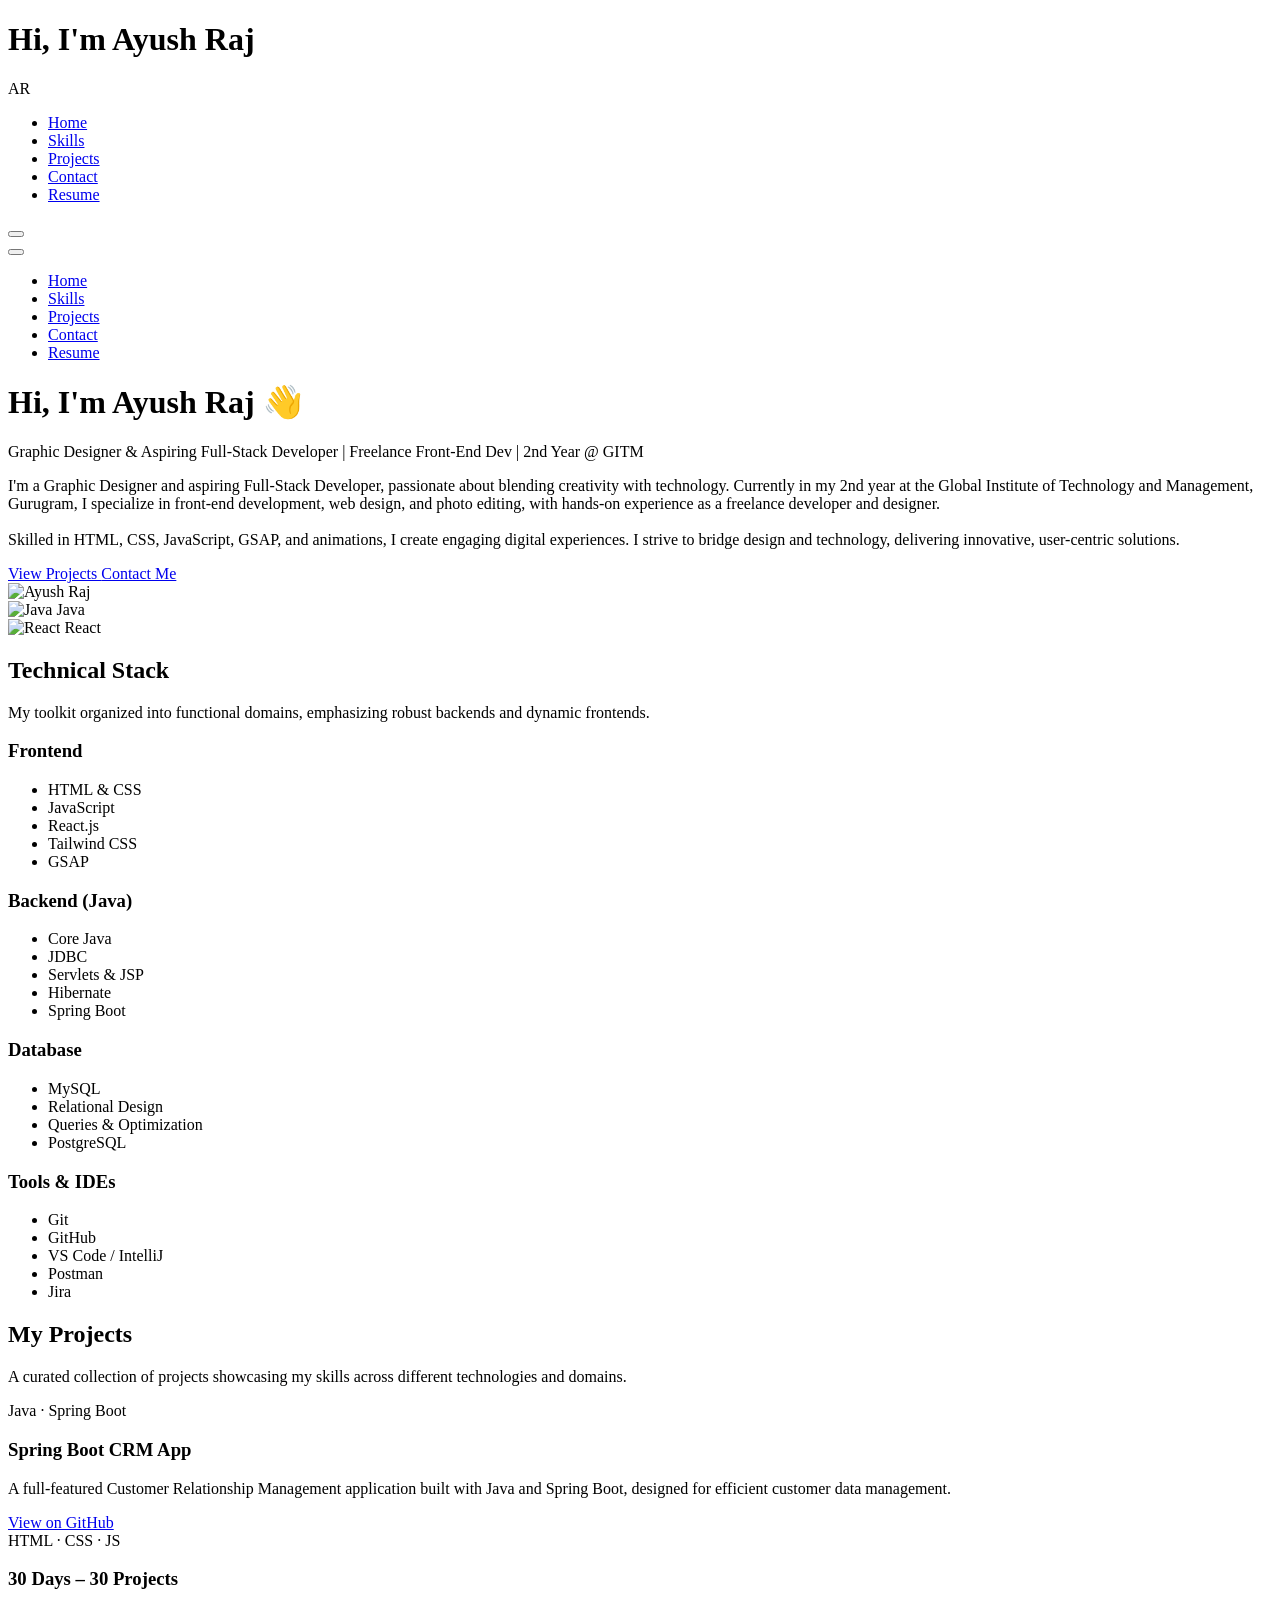
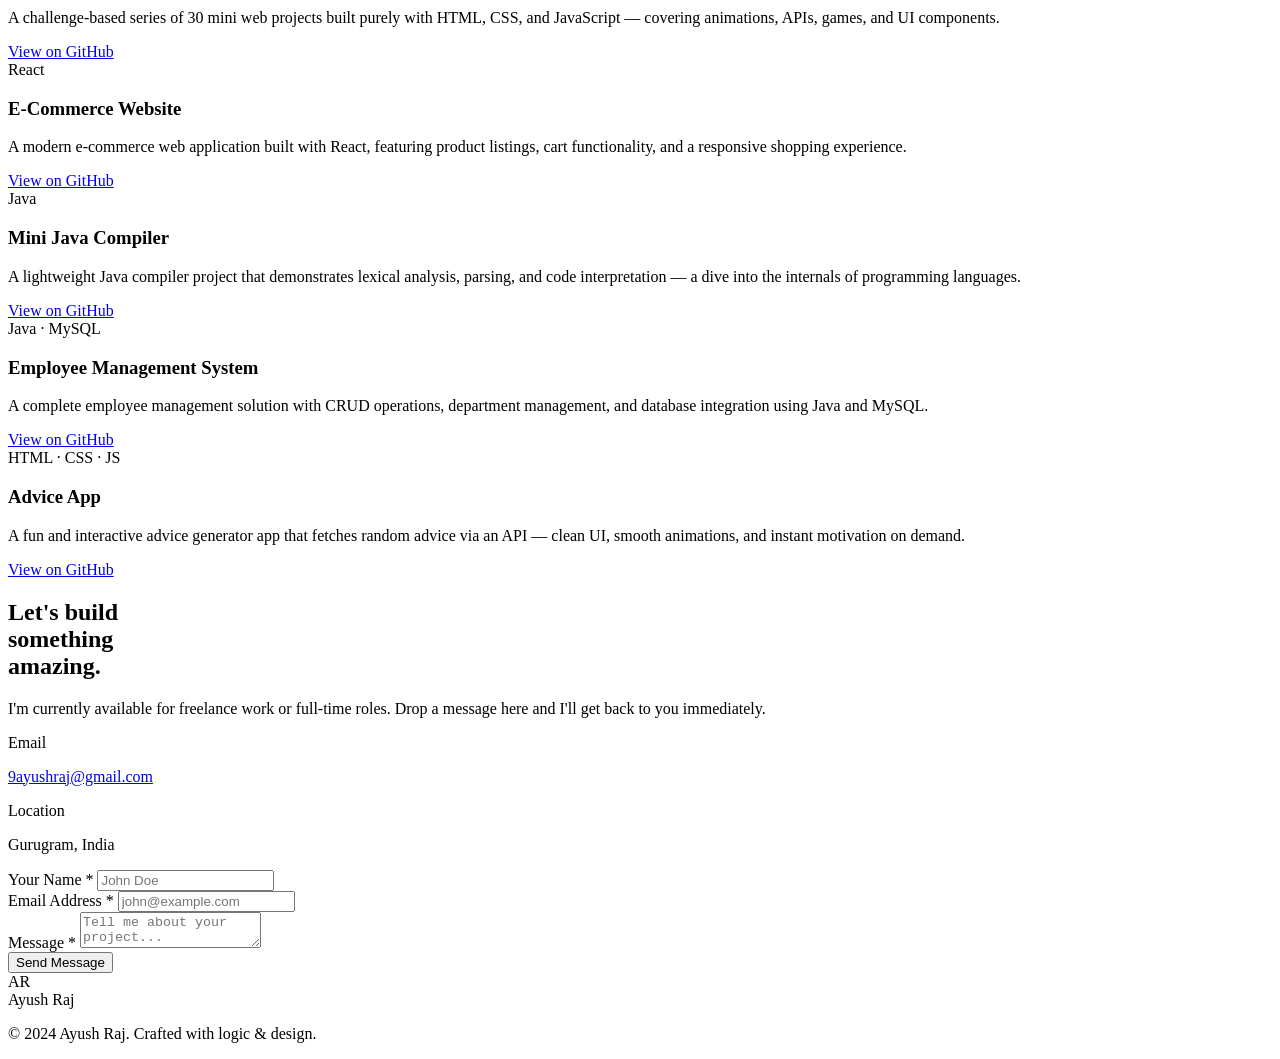
==== commit b24af5fc: "feat: static projects section, skills update, EmailJS contact form, scroll-to-top on refresh, real s" ====
--- a/index.html
+++ b/index.html
@@ -164,7 +164,7 @@
                     <li class="flex items-center"><i class="ri-database-2-line text-slate-300 mr-3 text-lg"></i> JDBC</li>
                     <li class="flex items-center"><i class="ri-blaze-line text-orange-400 mr-3 text-lg"></i> Servlets & JSP</li>
                     <li class="flex items-center"><i class="ri-leaf-fill text-green-500 mr-3 text-lg"></i> Hibernate</li>
-                    <li class="flex items-center"><i class="ri-rocket-2-fill text-green-400 mr-3 text-lg"></i> Spring Boot basics</li>
+                    <li class="flex items-center"><i class="ri-rocket-2-fill text-green-400 mr-3 text-lg"></i> Spring Boot</li>
                 </ul>
             </div>
 
@@ -178,6 +178,7 @@
                     <li class="flex items-center"><i class="ri-database-2-fill text-blue-400 mr-3 text-lg"></i> MySQL</li>
                     <li class="flex items-center"><i class="ri-table-line text-slate-300 mr-3 text-lg"></i> Relational Design</li>
                     <li class="flex items-center"><i class="ri-code-box-line text-green-400 mr-3 text-lg"></i> Queries & Optimization</li>
+                    <li class="flex items-center"><i class="ri-database-2-fill text-blue-300 mr-3 text-lg"></i> PostgreSQL</li>
                 </ul>
             </div>
             
@@ -192,33 +193,144 @@
                     <li class="flex items-center"><i class="ri-github-fill text-slate-200 mr-3 text-lg"></i> GitHub</li>
                     <li class="flex items-center"><i class="ri-brackets-line text-blue-500 mr-3 text-lg"></i> VS Code / IntelliJ</li>
                     <li class="flex items-center"><i class="ri-send-plane-fill text-orange-400 mr-3 text-lg"></i> Postman</li>
+                    <li class="flex items-center"><i class="ri-task-line text-blue-400 mr-3 text-lg"></i> Jira</li>
                 </ul>
             </div>
         </div>
     </div>
 
-    <!-- Dynamic Projects Section -->
+    <!-- Static Projects Section -->
     <div id="projects" class="bg-slate-950 py-24 relative overflow-hidden">
         <!-- Decorative blobs -->
         <div class="absolute top-0 right-0 w-[500px] h-[500px] bg-brand/10 rounded-full blur-[120px] -z-10 translate-x-1/3 -translate-y-1/3"></div>
         <div class="absolute bottom-0 left-0 w-[400px] h-[400px] bg-cyan-600/10 rounded-full blur-[100px] -z-10 -translate-x-1/3 translate-y-1/3"></div>
         
         <div class="max-w-7xl mx-auto px-6 md:px-12">
-            <div class="text-center mb-16 project-header">
+            <div class="text-center mb-16">
                 <h2 class="font-merriweather text-4xl md:text-5xl font-black text-slate-100 mb-4 inline-block tracking-tight">
-                    Dynamic Projects
+                    My Projects
                 </h2>
                 <div class="w-24 h-1.5 bg-brand mx-auto rounded-full mt-2 mb-6 shadow-[0_0_10px_rgba(96,88,232,0.6)]"></div>
-                <p class="text-slate-400 max-w-2xl mx-auto text-lg">These projects are fetched directly from my GitHub repository via the GitHub API.</p>
-            </div>
-            
-            <!-- This container will be populated by script.js using real GitHub Data -->
-            <div id="github-projects-container" class="grid grid-cols-1 md:grid-cols-2 lg:grid-cols-3 gap-10">
-                <!-- Fallback Loading State -->
-                <div class="col-span-full flex flex-col items-center justify-center text-slate-400 py-12">
-                    <i class="ri-loader-4-line text-4xl animate-spin text-brand mb-4"></i>
-                    <p>Fetching latest projects from GitHub...</p>
-                </div>
+                <p class="text-slate-400 max-w-2xl mx-auto text-lg">A curated collection of projects showcasing my skills across different technologies and domains.</p>
+            </div>
+            
+            <!-- Static Project Cards -->
+            <div class="grid grid-cols-1 md:grid-cols-2 lg:grid-cols-3 gap-8">
+
+                <!-- Project 1: Java SpringBoot CRM -->
+                <div class="group bg-slate-800/50 backdrop-blur-sm border border-slate-700 rounded-3xl p-7 flex flex-col gap-4 hover:border-brand/60 hover:bg-slate-800 hover:-translate-y-2 transition-all duration-300 shadow-lg">
+                    <div class="flex items-center justify-between">
+                        <div class="w-12 h-12 bg-red-500/10 rounded-2xl flex items-center justify-center text-red-400 border border-red-500/20 group-hover:bg-red-500 group-hover:text-white transition-colors duration-300">
+                            <i class="ri-briefcase-4-line text-xl"></i>
+                        </div>
+                        <span class="text-xs font-bold uppercase tracking-wider text-red-400 bg-red-500/10 border border-red-500/20 px-3 py-1 rounded-full">Java · Spring Boot</span>
+                    </div>
+                    <div>
+                        <h3 class="text-xl font-bold text-slate-100 mb-2 group-hover:text-brand transition-colors">Spring Boot CRM App</h3>
+                        <p class="text-slate-400 text-sm leading-relaxed">A full-featured Customer Relationship Management application built with Java and Spring Boot, designed for efficient customer data management.</p>
+                    </div>
+                    <div class="mt-auto pt-4 border-t border-slate-700/60">
+                        <a href="https://github.com/9ayushh/BridzzGap" target="_blank" rel="noopener noreferrer" class="inline-flex items-center gap-2 text-sm font-semibold text-slate-300 hover:text-brand transition-colors">
+                            <i class="ri-github-fill text-lg"></i> View on GitHub <i class="ri-arrow-right-up-line"></i>
+                        </a>
+                    </div>
+                </div>
+
+                <!-- Project 2: 30 Days 30 Projects -->
+                <div class="group bg-slate-800/50 backdrop-blur-sm border border-slate-700 rounded-3xl p-7 flex flex-col gap-4 hover:border-yellow-500/60 hover:bg-slate-800 hover:-translate-y-2 transition-all duration-300 shadow-lg">
+                    <div class="flex items-center justify-between">
+                        <div class="w-12 h-12 bg-yellow-500/10 rounded-2xl flex items-center justify-center text-yellow-400 border border-yellow-500/20 group-hover:bg-yellow-500 group-hover:text-white transition-colors duration-300">
+                            <i class="ri-code-s-slash-line text-xl"></i>
+                        </div>
+                        <span class="text-xs font-bold uppercase tracking-wider text-yellow-400 bg-yellow-500/10 border border-yellow-500/20 px-3 py-1 rounded-full">HTML · CSS · JS</span>
+                    </div>
+                    <div>
+                        <h3 class="text-xl font-bold text-slate-100 mb-2 group-hover:text-yellow-400 transition-colors">30 Days – 30 Projects</h3>
+                        <p class="text-slate-400 text-sm leading-relaxed">A challenge-based series of 30 mini web projects built purely with HTML, CSS, and JavaScript — covering animations, APIs, games, and UI components.</p>
+                    </div>
+                    <div class="mt-auto pt-4 border-t border-slate-700/60">
+                        <a href="https://github.com/9ayushh/30-Days-30-Projects" target="_blank" rel="noopener noreferrer" class="inline-flex items-center gap-2 text-sm font-semibold text-slate-300 hover:text-yellow-400 transition-colors">
+                            <i class="ri-github-fill text-lg"></i> View on GitHub <i class="ri-arrow-right-up-line"></i>
+                        </a>
+                    </div>
+                </div>
+
+                <!-- Project 3: React E-commerce -->
+                <div class="group bg-slate-800/50 backdrop-blur-sm border border-slate-700 rounded-3xl p-7 flex flex-col gap-4 hover:border-cyan-500/60 hover:bg-slate-800 hover:-translate-y-2 transition-all duration-300 shadow-lg">
+                    <div class="flex items-center justify-between">
+                        <div class="w-12 h-12 bg-cyan-500/10 rounded-2xl flex items-center justify-center text-cyan-400 border border-cyan-500/20 group-hover:bg-cyan-500 group-hover:text-white transition-colors duration-300">
+                            <i class="ri-shopping-cart-2-line text-xl"></i>
+                        </div>
+                        <span class="text-xs font-bold uppercase tracking-wider text-cyan-400 bg-cyan-500/10 border border-cyan-500/20 px-3 py-1 rounded-full">React</span>
+                    </div>
+                    <div>
+                        <h3 class="text-xl font-bold text-slate-100 mb-2 group-hover:text-cyan-400 transition-colors">E-Commerce Website</h3>
+                        <p class="text-slate-400 text-sm leading-relaxed">A modern e-commerce web application built with React, featuring product listings, cart functionality, and a responsive shopping experience.</p>
+                    </div>
+                    <div class="mt-auto pt-4 border-t border-slate-700/60">
+                        <a href="https://github.com/9ayushh/react" target="_blank" rel="noopener noreferrer" class="inline-flex items-center gap-2 text-sm font-semibold text-slate-300 hover:text-cyan-400 transition-colors">
+                            <i class="ri-github-fill text-lg"></i> View on GitHub <i class="ri-arrow-right-up-line"></i>
+                        </a>
+                    </div>
+                </div>
+
+                <!-- Project 4: Mini Java Compiler -->
+                <div class="group bg-slate-800/50 backdrop-blur-sm border border-slate-700 rounded-3xl p-7 flex flex-col gap-4 hover:border-orange-500/60 hover:bg-slate-800 hover:-translate-y-2 transition-all duration-300 shadow-lg">
+                    <div class="flex items-center justify-between">
+                        <div class="w-12 h-12 bg-orange-500/10 rounded-2xl flex items-center justify-center text-orange-400 border border-orange-500/20 group-hover:bg-orange-500 group-hover:text-white transition-colors duration-300">
+                            <i class="ri-terminal-box-line text-xl"></i>
+                        </div>
+                        <span class="text-xs font-bold uppercase tracking-wider text-orange-400 bg-orange-500/10 border border-orange-500/20 px-3 py-1 rounded-full">Java</span>
+                    </div>
+                    <div>
+                        <h3 class="text-xl font-bold text-slate-100 mb-2 group-hover:text-orange-400 transition-colors">Mini Java Compiler</h3>
+                        <p class="text-slate-400 text-sm leading-relaxed">A lightweight Java compiler project that demonstrates lexical analysis, parsing, and code interpretation — a dive into the internals of programming languages.</p>
+                    </div>
+                    <div class="mt-auto pt-4 border-t border-slate-700/60">
+                        <a href="https://github.com/9ayushh/JavaCompilerProject" target="_blank" rel="noopener noreferrer" class="inline-flex items-center gap-2 text-sm font-semibold text-slate-300 hover:text-orange-400 transition-colors">
+                            <i class="ri-github-fill text-lg"></i> View on GitHub <i class="ri-arrow-right-up-line"></i>
+                        </a>
+                    </div>
+                </div>
+
+                <!-- Project 5: Employee Management System -->
+                <div class="group bg-slate-800/50 backdrop-blur-sm border border-slate-700 rounded-3xl p-7 flex flex-col gap-4 hover:border-green-500/60 hover:bg-slate-800 hover:-translate-y-2 transition-all duration-300 shadow-lg">
+                    <div class="flex items-center justify-between">
+                        <div class="w-12 h-12 bg-green-500/10 rounded-2xl flex items-center justify-center text-green-400 border border-green-500/20 group-hover:bg-green-500 group-hover:text-white transition-colors duration-300">
+                            <i class="ri-team-line text-xl"></i>
+                        </div>
+                        <span class="text-xs font-bold uppercase tracking-wider text-green-400 bg-green-500/10 border border-green-500/20 px-3 py-1 rounded-full">Java · MySQL</span>
+                    </div>
+                    <div>
+                        <h3 class="text-xl font-bold text-slate-100 mb-2 group-hover:text-green-400 transition-colors">Employee Management System</h3>
+                        <p class="text-slate-400 text-sm leading-relaxed">A complete employee management solution with CRUD operations, department management, and database integration using Java and MySQL.</p>
+                    </div>
+                    <div class="mt-auto pt-4 border-t border-slate-700/60">
+                        <a href="https://github.com/9ayushh/EmployeeManagement" target="_blank" rel="noopener noreferrer" class="inline-flex items-center gap-2 text-sm font-semibold text-slate-300 hover:text-green-400 transition-colors">
+                            <i class="ri-github-fill text-lg"></i> View on GitHub <i class="ri-arrow-right-up-line"></i>
+                        </a>
+                    </div>
+                </div>
+
+                <!-- Project 6: Advice App -->
+                <div class="group bg-slate-800/50 backdrop-blur-sm border border-slate-700 rounded-3xl p-7 flex flex-col gap-4 hover:border-purple-500/60 hover:bg-slate-800 hover:-translate-y-2 transition-all duration-300 shadow-lg">
+                    <div class="flex items-center justify-between">
+                        <div class="w-12 h-12 bg-purple-500/10 rounded-2xl flex items-center justify-center text-purple-400 border border-purple-500/20 group-hover:bg-purple-500 group-hover:text-white transition-colors duration-300">
+                            <i class="ri-lightbulb-flash-line text-xl"></i>
+                        </div>
+                        <span class="text-xs font-bold uppercase tracking-wider text-purple-400 bg-purple-500/10 border border-purple-500/20 px-3 py-1 rounded-full">HTML · CSS · JS</span>
+                    </div>
+                    <div>
+                        <h3 class="text-xl font-bold text-slate-100 mb-2 group-hover:text-purple-400 transition-colors">Advice App</h3>
+                        <p class="text-slate-400 text-sm leading-relaxed">A fun and interactive advice generator app that fetches random advice via an API — clean UI, smooth animations, and instant motivation on demand.</p>
+                    </div>
+                    <div class="mt-auto pt-4 border-t border-slate-700/60">
+                        <a href="https://github.com/9ayushh/advice-app" target="_blank" rel="noopener noreferrer" class="inline-flex items-center gap-2 text-sm font-semibold text-slate-300 hover:text-purple-400 transition-colors">
+                            <i class="ri-github-fill text-lg"></i> View on GitHub <i class="ri-arrow-right-up-line"></i>
+                        </a>
+                    </div>
+                </div>
+
             </div>
         </div>
     </div>
@@ -298,18 +410,21 @@
             <p class="text-sm">© 2024 Ayush Raj. Crafted with logic & design.</p>
             
             <div class="flex gap-4">
-                <a href="#" class="w-10 h-10 bg-slate-800 hover:bg-brand text-slate-300 hover:text-white rounded-full flex items-center justify-center transition-all border border-slate-700">
+                <a href="https://www.linkedin.com/in/ayush-raj-85659b342" target="_blank" rel="noopener noreferrer" class="w-10 h-10 bg-slate-800 hover:bg-brand text-slate-300 hover:text-white rounded-full flex items-center justify-center transition-all border border-slate-700">
                     <i class="ri-linkedin-fill text-lg"></i>
                 </a>
-                <a href="https://github.com/ayushraj" target="_blank" class="w-10 h-10 bg-slate-800 hover:bg-brand text-slate-300 hover:text-white rounded-full flex items-center justify-center transition-all border border-slate-700">
+                <a href="https://github.com/9ayushh" target="_blank" rel="noopener noreferrer" class="w-10 h-10 bg-slate-800 hover:bg-brand text-slate-300 hover:text-white rounded-full flex items-center justify-center transition-all border border-slate-700">
                     <i class="ri-github-fill text-lg"></i>
                 </a>
-                <a href="#" class="w-10 h-10 bg-slate-800 hover:bg-brand text-slate-300 hover:text-white rounded-full flex items-center justify-center transition-all border border-slate-700">
-                    <i class="ri-twitter-x-line text-lg"></i>
+                <a href="https://mail.google.com/mail/?view=cm&to=9ayushraj@gmail.com" target="_blank" rel="noopener noreferrer" class="w-10 h-10 bg-slate-800 hover:bg-brand text-slate-300 hover:text-white rounded-full flex items-center justify-center transition-all border border-slate-700">
+                    <i class="ri-mail-line text-lg"></i>
                 </a>
             </div>
         </div>
     </footer>
+
+    <!-- EmailJS SDK -->
+    <script type="text/javascript" src="https://cdn.jsdelivr.net/npm/@emailjs/browser@4/dist/email.min.js"></script>
 
     <!-- GSAP Scripts -->
     <script src="https://cdnjs.cloudflare.com/ajax/libs/gsap/3.12.5/gsap.min.js" integrity="sha512-7eHRwcbYkK4d9g/6tD/mhkf++eoTHwpNM9woBxtPUBWm67zeAfFC+HrdoE2GanKeocly/VxeLvIqwvCdk7qScg==" crossorigin="anonymous" referrerpolicy="no-referrer"></script>
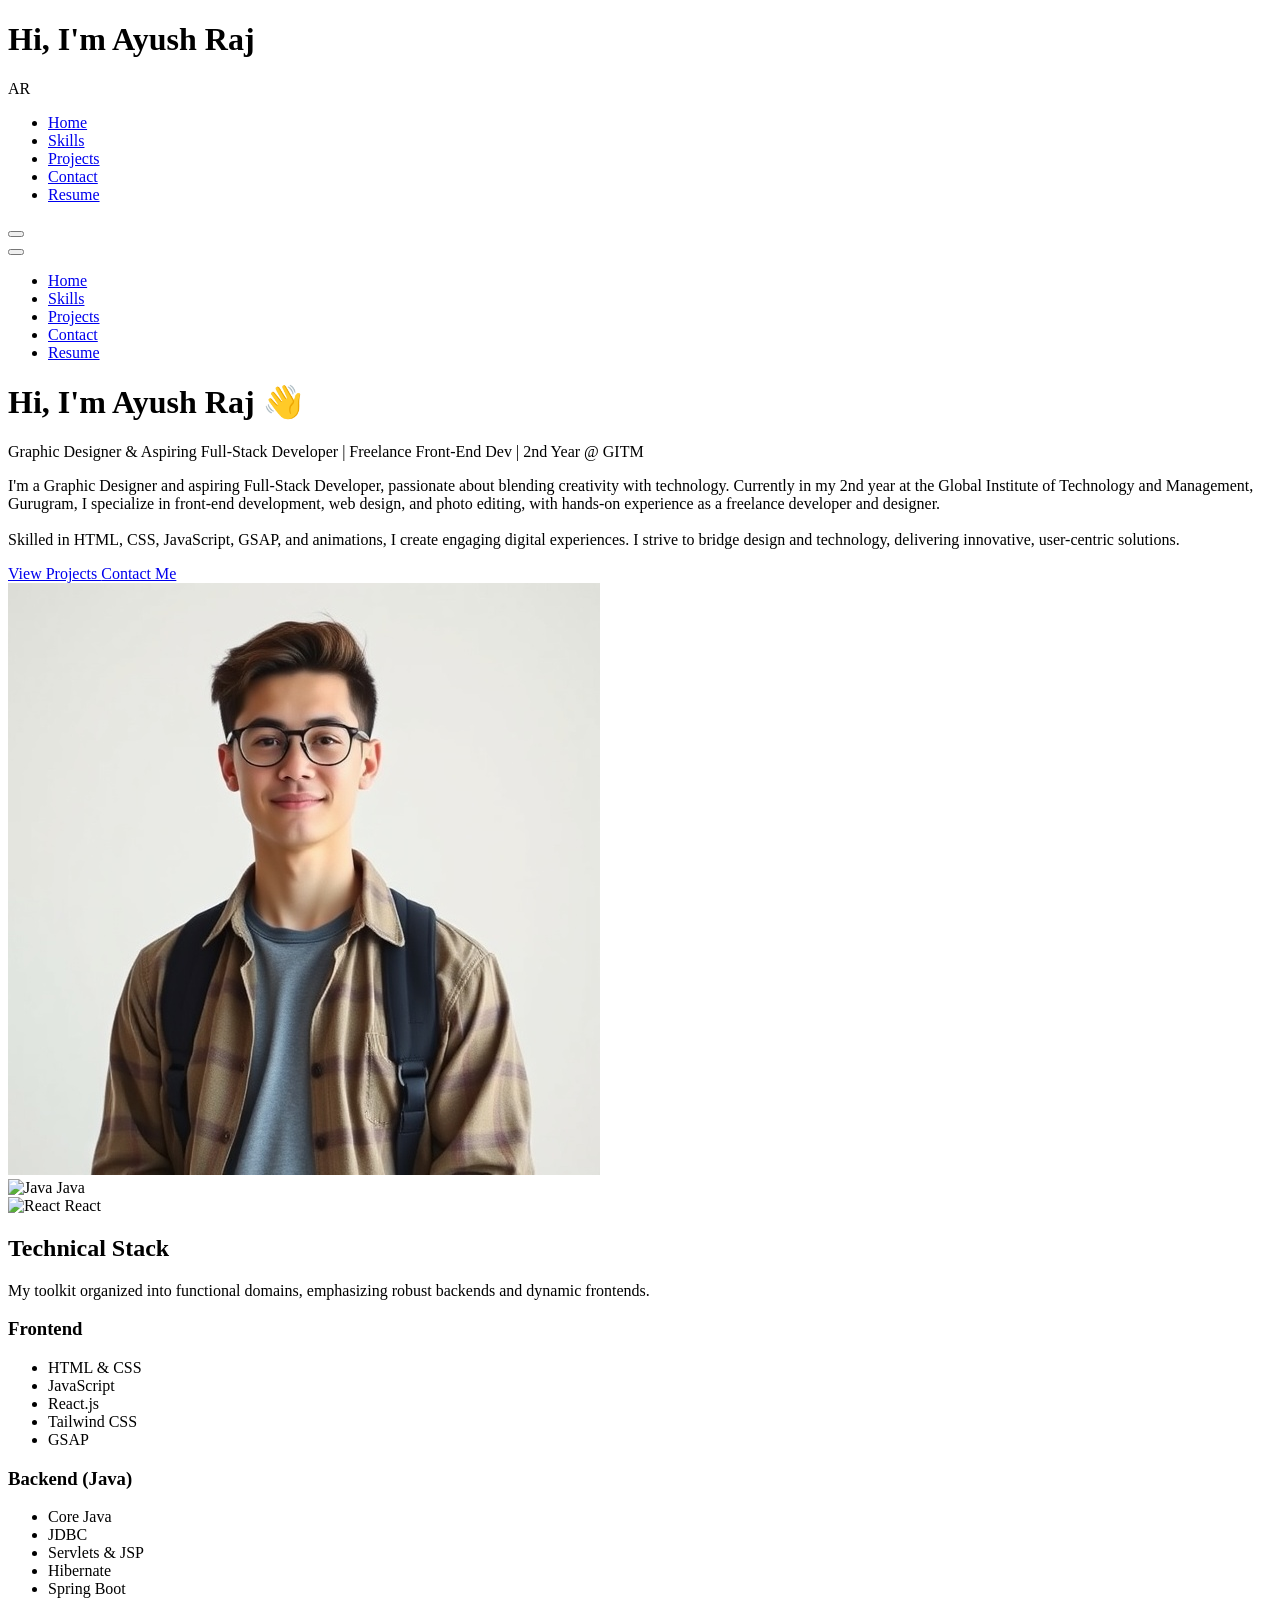
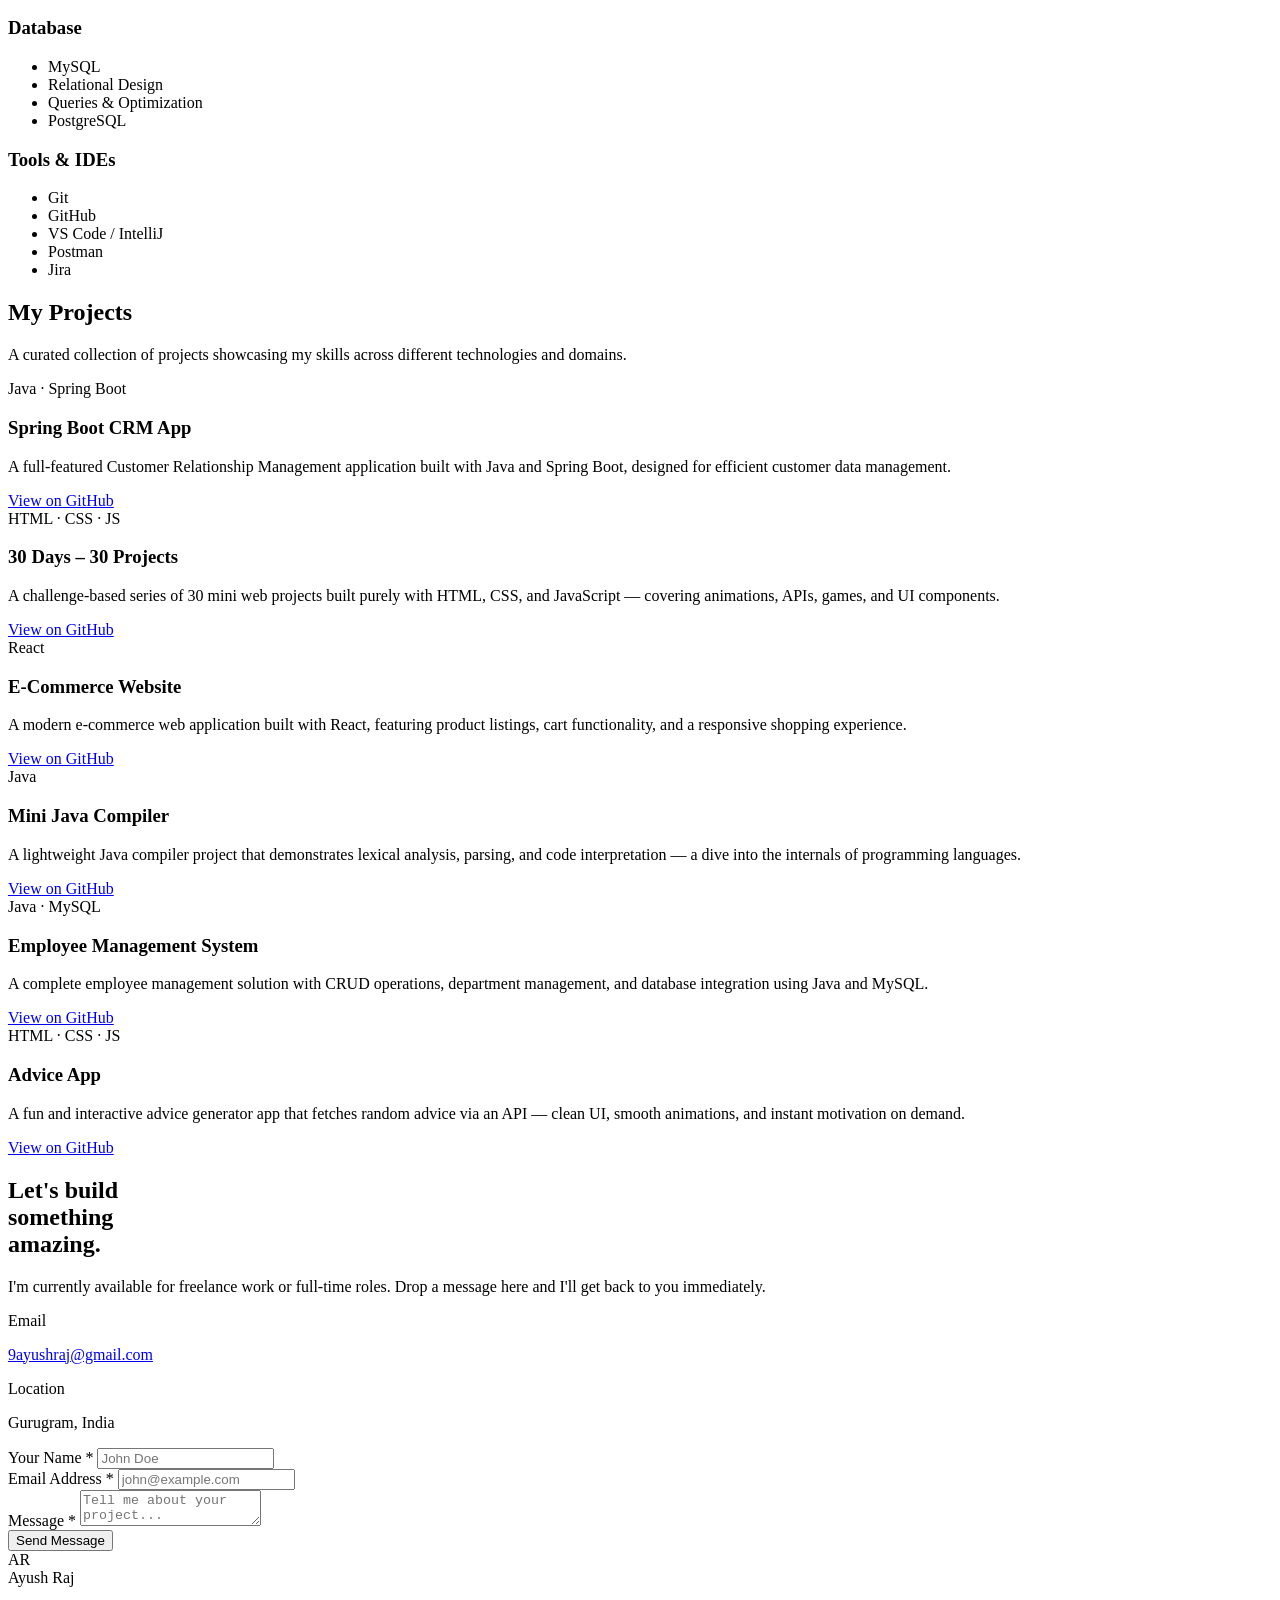
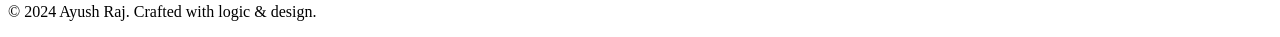
==== commit 45b3f298: "feat: replace placeholder image with local pic.jpg" ====
--- a/index.html
+++ b/index.html
@@ -110,7 +110,7 @@
                     <!-- Decorative element for image portrait -->
                     <div class="absolute inset-0 bg-gradient-to-tr from-brand/30 to-cyan-500/20 rounded-full blur-3xl scale-90 -z-10 animate-pulse"></div>
                     <div class="relative w-64 h-64 md:w-80 md:h-80 lg:w-[450px] lg:h-[450px]">
-                        <img class="w-full h-full object-cover rounded-full shadow-2xl ring-4 ring-slate-800" src="https://public.readdy.ai/ai/img_res/9b5c664228c04c4dc057cc0d03110847.jpg" alt="Ayush Raj">
+                        <img class="w-full h-full object-cover rounded-full shadow-2xl ring-4 ring-slate-800" src="public/images/pic.jpg" alt="Ayush Raj">
                         <!-- Floating badges representing skills -->
                         <div class="absolute top-10 right-0 lg:-right-4 bg-slate-800/90 backdrop-blur border border-slate-700 px-4 py-2 rounded-xl shadow-xl flex items-center gap-2 animate-bounce flex-col" style="animation-duration: 3s;">
                             <img src="https://upload.wikimedia.org/wikipedia/en/3/30/Java_programming_language_logo.svg" class="w-6 h-6" alt="Java">
